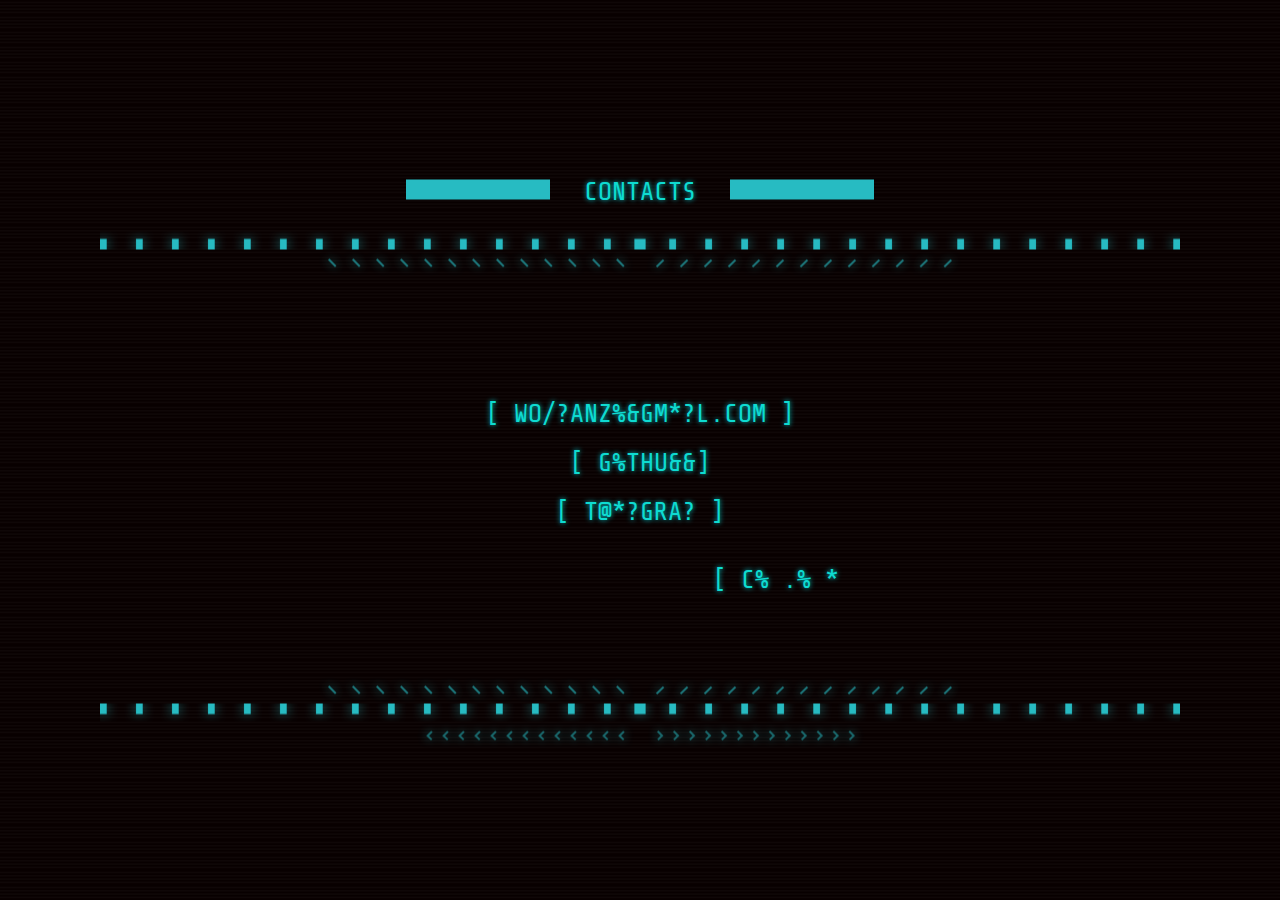
==== contacts.html @ 14f0e604 "Release" ====
<html>
<head>
  <meta name="theme-color" content="#000000">
  <meta http-equiv="Content-Type" content="text/html; charset=UTF-8">
  <meta name="viewport" content="width=device-width, initial-scale=1.0, maximum-scale=1.0, user-scalable=no">
        <title>Contacts</title>
        <link rel="stylesheet" type="text/css" href="./files/style.css">
        <meta name="viewport" content="width=device-width, initial-scale=1.0">
        <meta http-equiv="X-UA-Compatible" content="IE=edge">
    </head>
<body class="">
  <div class="container on">
    <div class="screen">
      <h3 class="title">
        CONTACTS
      </h3>
      <div class="box--outer">
        <div class="box">
          <div class="box--inner">
            <div class="content">
              <div class="holder">
                <div data-action="sk" data-fallout="a">
                      <a href = "mailto:wosganzo@gmail.com" target="_blank" class="bott">[ wosganzo@gmail.com ]</a><br>
                      <a href="https://github.com/VHSgunzo" target="_blank" class="bott">[ github ]</a><br>
                      <a href="https://t.me/Ox1337c12dfe31c55021cada99cb3a67" target="_blank" class="bott">[ telegram ]</a><br><br>
                      <a href="./index.html" class="bott-back">[ cd .. ]</a>
                </div>
              </div>
            </div>
          </div>
        </div>
      </div>
    </div>
  </div>
<script src="./files/decode.js"></script>
</body>
</html>
---- files/style.css ----
@import url(https://fonts.googleapis.com/css?family=Share+Tech+Mono);
.image-replacement {
  text-indent: 100%;
  white-space: nowrap;
  overflow: hidden
}

span.amp {
  font-family: Baskerville, 'Goudy Old Style', Palatino, 'Book Antiqua', serif !important;
  font-style: italic
}



body,
html {
  margin: 0;
  padding: 0;
  height: 100%;
  -webkit-user-select: none;
  -moz-user-select: none;
  -ms-user-select: none;
  user-select: none
}

body {
  color: #0edbd1;
  font-family: 'Share Tech Mono', monospace;
  font-size: 26px;
  font-weight: 300;
  text-shadow: 0 0 5px rgba(0, 247, 255, 0.8);
  background: url(bg.png) #000;
  position: relative;
  height: 100vh
}

.container {
  left: 0;
  right: 0;
  position: absolute;
  top: 50%;
  -webkit-transform: translate(0, -50%);
  transform: translate(0, -50%)
}

.container.is-success {
  -webkit-filter: hue-rotate(180deg) brightness(2.7);
  filter: hue-rotate(180deg) brightness(2.7)
}

.screen::after {
  content: '';
  display: block;
  background: url(bottom.png) no-repeat center;
  margin: 0 auto;
  width: 100%;
  max-width: 500px;
  height: 28px
}

.title {
  text-transform: uppercase;
  text-align: center;
  font-size: 1em;
  font-weight: 300
}

.title::after,
.title::before {
  content: '';
  display: inline-block;
  background: url(top_outer.png);
  width: 144px;
  height: 20px;
  margin: 0 20px
}

.container:not(.is-success) .title.is-success {
  color: #22edfc
}

.box--outer {
  position: relative;
  margin: 0 auto;
  width: 90%;
  max-width: 1080px;
  border-top: #000 18px solid;
  border-bottom: #000 18px solid;
  -o-border-image: url(hor_line.png) 17 11 17 round;
  border-image: url(hor_line.png) 17 11 17 round
}

.box {
  display: inline-block;
  text-transform: uppercase;
  text-align: center;
  width: 100%;
  max-width: 1080px
}

.box--inner {
  display: inline-block;
  width: calc(100% - 105px);
  max-width: 1010px
}

.box--inner::after,
.box--inner::before {
  content: '';
  display: inline-block;
  background: url(box_inner.png) no-repeat center;
  max-width: 642px;
  width: 100%;
  height: 27px
}

.content {
  position: relative;
  display: block;
  max-height: 600px;
  min-height: 400px;
  height: 100%
}

.content .holder {
  left: 0;
  right: 0;
  position: absolute;
  top: 50%;
  -webkit-transform: translate(0, -50%);
  transform: translate(0, -50%)
}

.col.col__center,
.col.col__left {
  display: inline-block
}

.col.col__left {
  width: 130px
}

.col.col__center {
  width: 350px;
  margin-right: 130px
}

.label::after {
  content: ':';
  margin-left: -15px;
  display: inline-block
}

#email,
#login,
#password {
  border: 2px solid #0edbd1;
  margin: 10px 0;
  padding: 10px;
  width: auto;
  max-width: 100%;
  overflow: visible;
  outline: 0;
  background: 0 0;
  color: inherit;
  font: inherit;
  line-height: normal
}

#email::-moz-selection,
#login::-moz-selection,
#password::-moz-selection {
  background: #000
}

#email::selection,
#login::selection,
#password::selection {
  background: #000
}

#submit {
  border: none;
  margin: 20px;
  padding: 10px 40px;
  width: auto;
  overflow: visible;
  outline: 0;
  cursor: pointer;
  background: 0 0;
  color: inherit;
  font: inherit;
  line-height: normal;
  -webkit-font-smoothing: inherit;
  -moz-osx-font-smoothing: inherit;
  -webkit-appearance: none;
  background: rgba(219, 14, 21, .2);
  text-transform: uppercase
}

@media only screen and (max-width:1260px) {
  .title::after,
  .title::before {
    width: 42px;
    height: 18px
  }
  .col.col__center,
  .col.col__left {
    display: block;
    width: auto;
    margin: 0
  }
  .box--outer::after,
  .box--outer::before {
    display: none
  }
  .title::after,
  .title::before {
    margin: 0 5px
  }
  .content {
    height: 440px
  }
  .box::after,
  .box::before {
    height: 500px
  }
  #submit {
    margin-bottom: 0
  }
}

@media only screen and (max-width:600px) {
  .container {
    font-size: .8em
  }
  .title::after,
  .title::before {
    width: 4%;
    height: 18px
  }
  .box--outer {
    -o-border-image: url(hor_line.png) 17 330 17 round;
    border-image: url(hor_line.png) 17 330 17 round
  }
  .box::after,
  .box::before {
    width: 22px;
    background: url(ver-line-mobile.png) no-repeat center;
    background-size: contain
  }
  .box--inner {
    width: calc(100% - 44px)
  }
  #email,
  #login,
  #password {
    max-width: 70%
  }
  .screen::after {
    max-width: 180px
  }
}

.flash {
  -webkit-animation: flashText 1s ease-out alternate infinite;
  animation: flashText 1s ease-out alternate infinite
}

@-webkit-keyframes flashText {
  0% {
    opacity: .3
  }
  100% {
    opacity: 1
  }
}

@keyframes flashText {
  0% {
    opacity: .3
  }
  100% {
    opacity: 1
  }
}

.typewriter .typewriter-line {
  visibility: hidden
}

@-webkit-keyframes flicker {
  0% {
    opacity: .86139
  }
  5% {
    opacity: .12793
  }
  10% {
    opacity: .36759
  }
  15% {
    opacity: .9766
  }
  20% {
    opacity: .61364
  }
  25% {
    opacity: .94477
  }
  30% {
    opacity: .57811
  }
  35% {
    opacity: .03416
  }
  40% {
    opacity: .21835
  }
  45% {
    opacity: .62054
  }
  50% {
    opacity: .89452
  }
  55% {
    opacity: .89997
  }
  60% {
    opacity: .37872
  }
  65% {
    opacity: .04929
  }
  70% {
    opacity: .14477
  }
  75% {
    opacity: .27512
  }
  80% {
    opacity: .84701
  }
  85% {
    opacity: .85952
  }
  90% {
    opacity: .76553
  }
  95% {
    opacity: .91372
  }
  100% {
    opacity: .05536
  }
}

@keyframes flicker {
  0% {
    opacity: .86139
  }
  5% {
    opacity: .12793
  }
  10% {
    opacity: .36759
  }
  15% {
    opacity: .9766
  }
  20% {
    opacity: .61364
  }
  25% {
    opacity: .94477
  }
  30% {
    opacity: .57811
  }
  35% {
    opacity: .03416
  }
  40% {
    opacity: .21835
  }
  45% {
    opacity: .62054
  }
  50% {
    opacity: .89452
  }
  55% {
    opacity: .89997
  }
  60% {
    opacity: .37872
  }
  65% {
    opacity: .04929
  }
  70% {
    opacity: .14477
  }
  75% {
    opacity: .27512
  }
  80% {
    opacity: .84701
  }
  85% {
    opacity: .85952
  }
  90% {
    opacity: .76553
  }
  95% {
    opacity: .91372
  }
  100% {
    opacity: .05536
  }
}

@-webkit-keyframes steady {
  from {
    background: rgba(255, 230, 230, .1)
  }
  to {
    background: rgba(49, 45, 45, .1)
  }
}

@keyframes steady {
  from {
    background: rgba(255, 230, 230, .1)
  }
  to {
    background: rgba(49, 45, 45, .1)
  }
}

body {
  position: relative;
  overflow: hidden
}

body::after {
  content: " ";
  display: block;
  position: absolute;
  top: 0;
  left: 0;
  bottom: 0;
  right: 0;
  z-index: 2;
  pointer-events: none;
  background: rgba(49, 45, 45, .1);
  opacity: 0;
  pointer-events: none;
  -webkit-animation: flicker .15s infinite, steady 4s;
  animation: flicker .15s infinite, steady 4s
}

body.off {
  background: #000
}

body.off::after {
  -webkit-animation: none;
  animation: none
}

@-webkit-keyframes turn-on {
  0% {
    -webkit-transform: scale(1, .8) translate3d(0, 0, 0);
    transform: scale(1, .8) translate3d(0, 0, 0);
    opacity: 1
  }
  5% {
    -webkit-transform: scale(1.09139, 1.34235) translate3d(0, 100%, 0);
    transform: scale(1.09139, 1.34235) translate3d(0, 100%, 0)
  }
  10% {
    -webkit-transform: scale(.63084, 1.40698) translate3d(0, -100%, 0);
    transform: scale(.63084, 1.40698) translate3d(0, -100%, 0)
  }
  15% {
    -webkit-transform: scale(.75142, 1.34118) translate3d(0, 100%, 0);
    transform: scale(.75142, 1.34118) translate3d(0, 100%, 0)
  }
  20% {
    -webkit-transform: scale(.96173, 1.36858) translate3d(0, -100%, 0);
    transform: scale(.96173, 1.36858) translate3d(0, -100%, 0)
  }
  25% {
    -webkit-transform: scale(1.1348, 1.02729) translate3d(0, 100%, 0);
    transform: scale(1.1348, 1.02729) translate3d(0, 100%, 0)
  }
  30% {
    -webkit-transform: scale(.97038, .71092) translate3d(0, -100%, 0);
    transform: scale(.97038, .71092) translate3d(0, -100%, 0)
  }
  35% {
    -webkit-transform: scale(.6067, 1.31101) translate3d(0, 100%, 0);
    transform: scale(.6067, 1.31101) translate3d(0, 100%, 0)
  }
  40% {
    -webkit-transform: scale(.786, .9326) translate3d(0, -100%, 0);
    transform: scale(.786, .9326) translate3d(0, -100%, 0)
  }
  45% {
    -webkit-transform: scale(1.38602, 1.14399) translate3d(0, 100%, 0);
    transform: scale(1.38602, 1.14399) translate3d(0, 100%, 0)
  }
  50% {
    -webkit-transform: scale(.69973, .90412) translate3d(0, -100%, 0);
    transform: scale(.69973, .90412) translate3d(0, -100%, 0)
  }
  51% {
    -webkit-transform: scale(1, 1) translate3d(0, 0, 0);
    transform: scale(1, 1) translate3d(0, 0, 0);
    -webkit-filter: brightness(1) saturate(1);
    filter: brightness(1) saturate(1);
    opacity: 0
  }
  100% {
    -webkit-transform: scale(1, 1) translate3d(0, 0, 0);
    transform: scale(1, 1) translate3d(0, 0, 0);
    -webkit-filter: contrast(1) brightness(1.2) saturate(1.3);
    filter: contrast(1) brightness(1.2) saturate(1.3);
    opacity: 1
  }
}

@keyframes turn-on {
  0% {
    -webkit-transform: scale(1, .8) translate3d(0, 0, 0);
    transform: scale(1, .8) translate3d(0, 0, 0);
    opacity: 1
  }
  5% {
    -webkit-transform: scale(1.09139, 1.34235) translate3d(0, 100%, 0);
    transform: scale(1.09139, 1.34235) translate3d(0, 100%, 0)
  }
  10% {
    -webkit-transform: scale(.63084, 1.40698) translate3d(0, -100%, 0);
    transform: scale(.63084, 1.40698) translate3d(0, -100%, 0)
  }
  15% {
    -webkit-transform: scale(.75142, 1.34118) translate3d(0, 100%, 0);
    transform: scale(.75142, 1.34118) translate3d(0, 100%, 0)
  }
  20% {
    -webkit-transform: scale(.96173, 1.36858) translate3d(0, -100%, 0);
    transform: scale(.96173, 1.36858) translate3d(0, -100%, 0)
  }
  25% {
    -webkit-transform: scale(1.1348, 1.02729) translate3d(0, 100%, 0);
    transform: scale(1.1348, 1.02729) translate3d(0, 100%, 0)
  }
  30% {
    -webkit-transform: scale(.97038, .71092) translate3d(0, -100%, 0);
    transform: scale(.97038, .71092) translate3d(0, -100%, 0)
  }
  35% {
    -webkit-transform: scale(.6067, 1.31101) translate3d(0, 100%, 0);
    transform: scale(.6067, 1.31101) translate3d(0, 100%, 0)
  }
  40% {
    -webkit-transform: scale(.786, .9326) translate3d(0, -100%, 0);
    transform: scale(.786, .9326) translate3d(0, -100%, 0)
  }
  45% {
    -webkit-transform: scale(1.38602, 1.14399) translate3d(0, 100%, 0);
    transform: scale(1.38602, 1.14399) translate3d(0, 100%, 0)
  }
  50% {
    -webkit-transform: scale(.69973, .90412) translate3d(0, -100%, 0);
    transform: scale(.69973, .90412) translate3d(0, -100%, 0)
  }
  51% {
    -webkit-transform: scale(1, 1) translate3d(0, 0, 0);
    transform: scale(1, 1) translate3d(0, 0, 0);
    -webkit-filter: brightness(1) saturate(1);
    filter: brightness(1) saturate(1);
    opacity: 0
  }
  100% {
    -webkit-transform: scale(1, 1) translate3d(0, 0, 0);
    transform: scale(1, 1) translate3d(0, 0, 0);
    -webkit-filter: contrast(1) brightness(1.2) saturate(1.3);
    filter: contrast(1) brightness(1.2) saturate(1.3);
    opacity: 1
  }
}

@-webkit-keyframes turn-off {
  0% {
    -webkit-transform: scale(1, 1.3) translate3d(0, 0, 0);
    transform: scale(1, 1.3) translate3d(0, 0, 0);
    -webkit-filter: brightness(1);
    filter: brightness(1);
    opacity: 1
  }
  60% {
    -webkit-transform: scale(1.3, .001) translate3d(0, 0, 0);
    transform: scale(1.3, .001) translate3d(0, 0, 0);
    -webkit-filter: brightness(10);
    filter: brightness(10)
  }
  100% {
    -webkit-animation-timing-function: cubic-bezier(.755, .05, .855, .06);
    animation-timing-function: cubic-bezier(.755, .05, .855, .06);
    -webkit-transform: scale(0, .0001) translate3d(0, 0, 0);
    transform: scale(0, .0001) translate3d(0, 0, 0);
    -webkit-filter: brightness(50);
    filter: brightness(50)
  }
}

@keyframes turn-off {
  0% {
    -webkit-transform: scale(1, 1.3) translate3d(0, 0, 0);
    transform: scale(1, 1.3) translate3d(0, 0, 0);
    -webkit-filter: brightness(1);
    filter: brightness(1);
    opacity: 1
  }
  60% {
    -webkit-transform: scale(1.3, .001) translate3d(0, 0, 0);
    transform: scale(1.3, .001) translate3d(0, 0, 0);
    -webkit-filter: brightness(10);
    filter: brightness(10)
  }
  100% {
    -webkit-animation-timing-function: cubic-bezier(.755, .05, .855, .06);
    animation-timing-function: cubic-bezier(.755, .05, .855, .06);
    -webkit-transform: scale(0, .0001) translate3d(0, 0, 0);
    transform: scale(0, .0001) translate3d(0, 0, 0);
    -webkit-filter: brightness(50);
    filter: brightness(50)
  }
}

.screen {
  width: 100%;
  height: 100%;
  border: none
}

.container.off>.screen {
  -webkit-animation: turn-off .55s cubic-bezier(.23, 1, .32, 1);
  animation: turn-off .55s cubic-bezier(.23, 1, .32, 1);
  -webkit-animation-fill-mode: forwards;
  animation-fill-mode: forwards
}

.container.on>.screen {
  -webkit-animation: turn-on 1s linear;
  animation: turn-on 1s linear;
  -webkit-animation-fill-mode: forwards;
  animation-fill-mode: forwards
}




a.bott {
  position: relative;
  padding: 10px;
	display: inline-block;
	text-align: center;
	text-decoration: none;
	color: #0edbd1;
	outline: none;
	background-color:rgba(0,0,0,0);
}

.bott:hover{
	background-color: #00ffff;
	color:#000000;
}


.link{
  -webkit-touch-callout: none; 
  -webkit-user-select: none;   
  -khtml-user-select: none;  
  -moz-user-select: none;
  -ms-user-select: none;
  user-select: none;
    position:fixed;
    right:5px;
    bottom:10px;
}
.link2{
  -webkit-touch-callout: none; 
  -webkit-user-select: none;   
  -khtml-user-select: none;  
  -moz-user-select: none;
  -ms-user-select: none;
  user-select: none;
    position:fixed;
    right:5px;
    bottom:35px;	
}
.link3{
  -webkit-touch-callout: none; 
  -webkit-user-select: none;   
  -khtml-user-select: none;  
  -moz-user-select: none;
  -ms-user-select: none;
  user-select: none;
    position:fixed;
    right:5px;
    bottom:60px;	
}

[data-action="fall"] {
  max-width: 500px;
	line-height: 1.4;
	font-size:15px;
	text-align:justify;
	text-decoration: none;
}

a.bott-back {
  position: fixed;
  display: inline-block;
  text-align: center;
  margin-left: 73px;
	text-decoration: none;
	color: #0edbd1;
	outline: none;
	background-color:rgba(0,0,0,0);
}

.bott-back:hover{
	background-color: #00ffff;
	color:#000000;
}

.center{
  height:80%;
  width:100%;
  display:flex;
  align-items:center;
  justify-content:center;
  flex-wrap:wrap;
  text-align:center
}
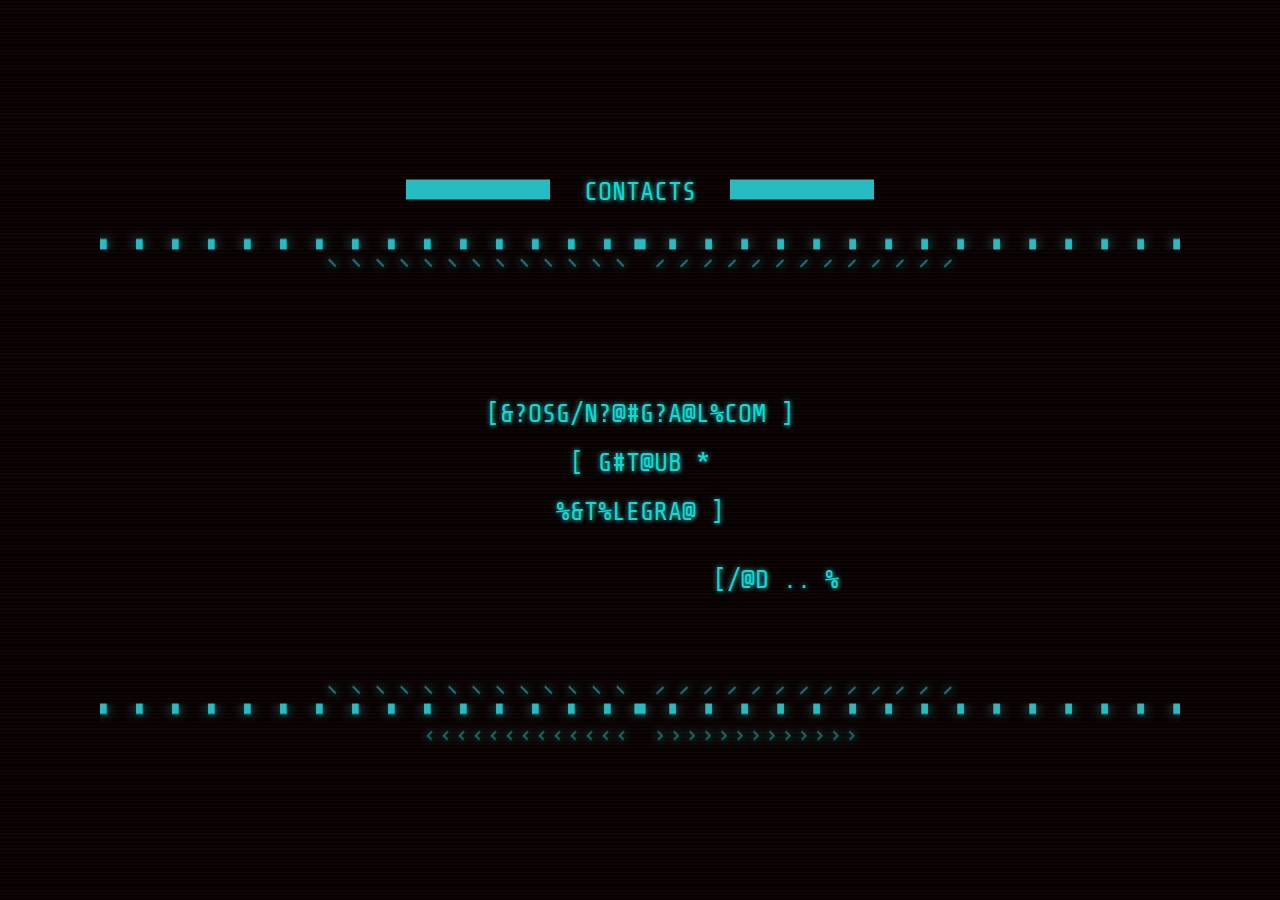
==== commit 531eb50d: "Update contacts" ====
--- a/contacts.html
+++ b/contacts.html
@@ -22,8 +22,8 @@
                 <div data-action="sk" data-fallout="a">
                       <a href = "mailto:wosganzo@gmail.com" target="_blank" class="bott">[ wosganzo@gmail.com ]</a><br>
                       <a href="https://github.com/VHSgunzo" target="_blank" class="bott">[ github ]</a><br>
-                      <a href="https://t.me/Ox1337c12dfe31c55021cada99cb3a67" target="_blank" class="bott">[ telegram ]</a><br><br>
-                      <a href="./index.html" class="bott-back">[ cd .. ]</a>
+                      <a href="https://t.me/VHSgunzo" target="_blank" class="bott">[ telegram ]</a><br>
+                      <br><a href="./index.html" class="bott-back">[ cd .. ]</a>
                 </div>
               </div>
             </div>
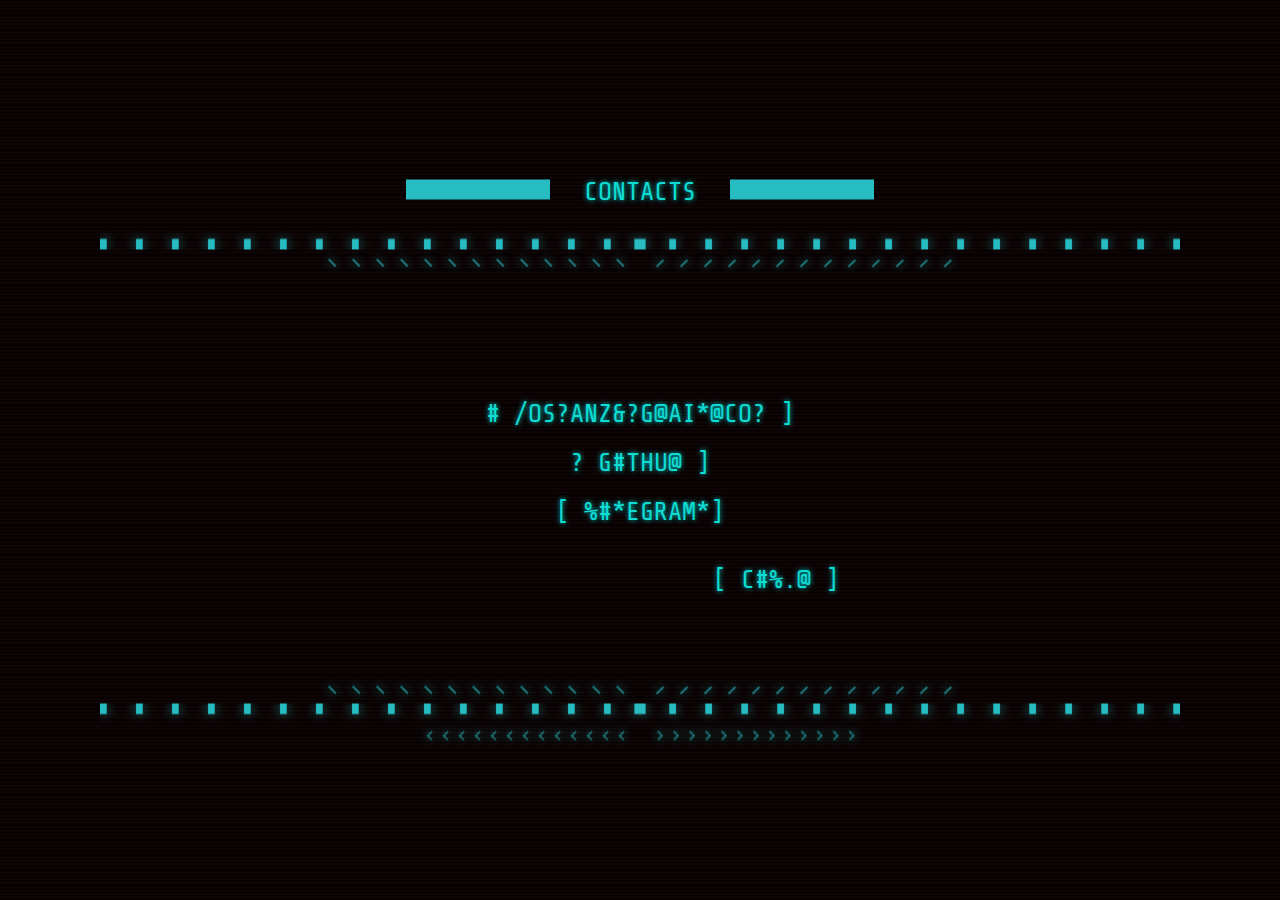
==== commit 8e36964a: "Add ico" ====
--- a/contacts.html
+++ b/contacts.html
@@ -1,12 +1,13 @@
 <html>
-<head>
-  <meta name="theme-color" content="#000000">
-  <meta http-equiv="Content-Type" content="text/html; charset=UTF-8">
-  <meta name="viewport" content="width=device-width, initial-scale=1.0, maximum-scale=1.0, user-scalable=no">
+    <head>
+        <meta name="theme-color" content="#000000">
+        <meta http-equiv="Content-Type" content="text/html; charset=UTF-8">
+        <meta name="viewport" content="width=device-width, initial-scale=1.0, maximum-scale=1.0, user-scalable=no">
         <title>Contacts</title>
         <link rel="stylesheet" type="text/css" href="./files/style.css">
         <meta name="viewport" content="width=device-width, initial-scale=1.0">
         <meta http-equiv="X-UA-Compatible" content="IE=edge">
+        <link rel="icon" href="./files/ico.png">
     </head>
 <body class="">
   <div class="container on">
--- a/files/style.css
+++ b/files/style.css
@@ -683,9 +683,9 @@
 
 
 .link{
-  -webkit-touch-callout: none; 
-  -webkit-user-select: none;   
-  -khtml-user-select: none;  
+  -webkit-touch-callout: none;
+  -webkit-user-select: none;
+  -khtml-user-select: none;
   -moz-user-select: none;
   -ms-user-select: none;
   user-select: none;
@@ -694,26 +694,26 @@
     bottom:10px;
 }
 .link2{
-  -webkit-touch-callout: none; 
-  -webkit-user-select: none;   
-  -khtml-user-select: none;  
+  -webkit-touch-callout: none;
+  -webkit-user-select: none;
+  -khtml-user-select: none;
   -moz-user-select: none;
   -ms-user-select: none;
   user-select: none;
     position:fixed;
     right:5px;
-    bottom:35px;	
+    bottom:35px;
 }
 .link3{
-  -webkit-touch-callout: none; 
-  -webkit-user-select: none;   
-  -khtml-user-select: none;  
+  -webkit-touch-callout: none;
+  -webkit-user-select: none;
+  -khtml-user-select: none;
   -moz-user-select: none;
   -ms-user-select: none;
   user-select: none;
     position:fixed;
     right:5px;
-    bottom:60px;	
+    bottom:60px;
 }
 
 [data-action="fall"] {
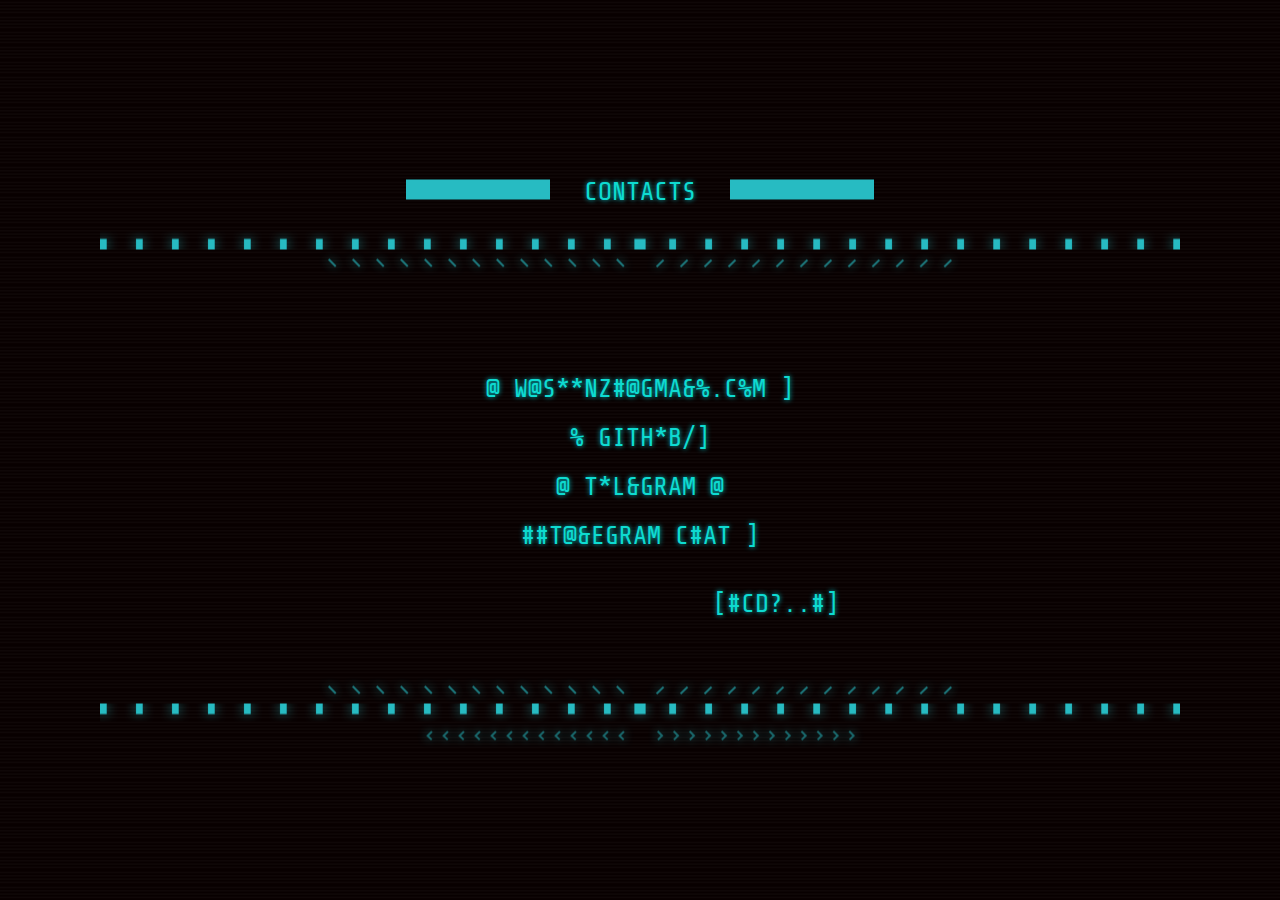
==== commit 2775d18a: "Update" ====
--- a/contacts.html
+++ b/contacts.html
@@ -24,6 +24,7 @@
                       <a href = "mailto:wosganzo@gmail.com" target="_blank" class="bott">[ wosganzo@gmail.com ]</a><br>
                       <a href="https://github.com/VHSgunzo" target="_blank" class="bott">[ github ]</a><br>
                       <a href="https://t.me/VHSgunzo" target="_blank" class="bott">[ telegram ]</a><br>
+                      <a href="https://t.me/VHSgroup" target="_blank" class="bott">[ telegram chat ]</a><br>
                       <br><a href="./index.html" class="bott-back">[ cd .. ]</a>
                 </div>
               </div>
